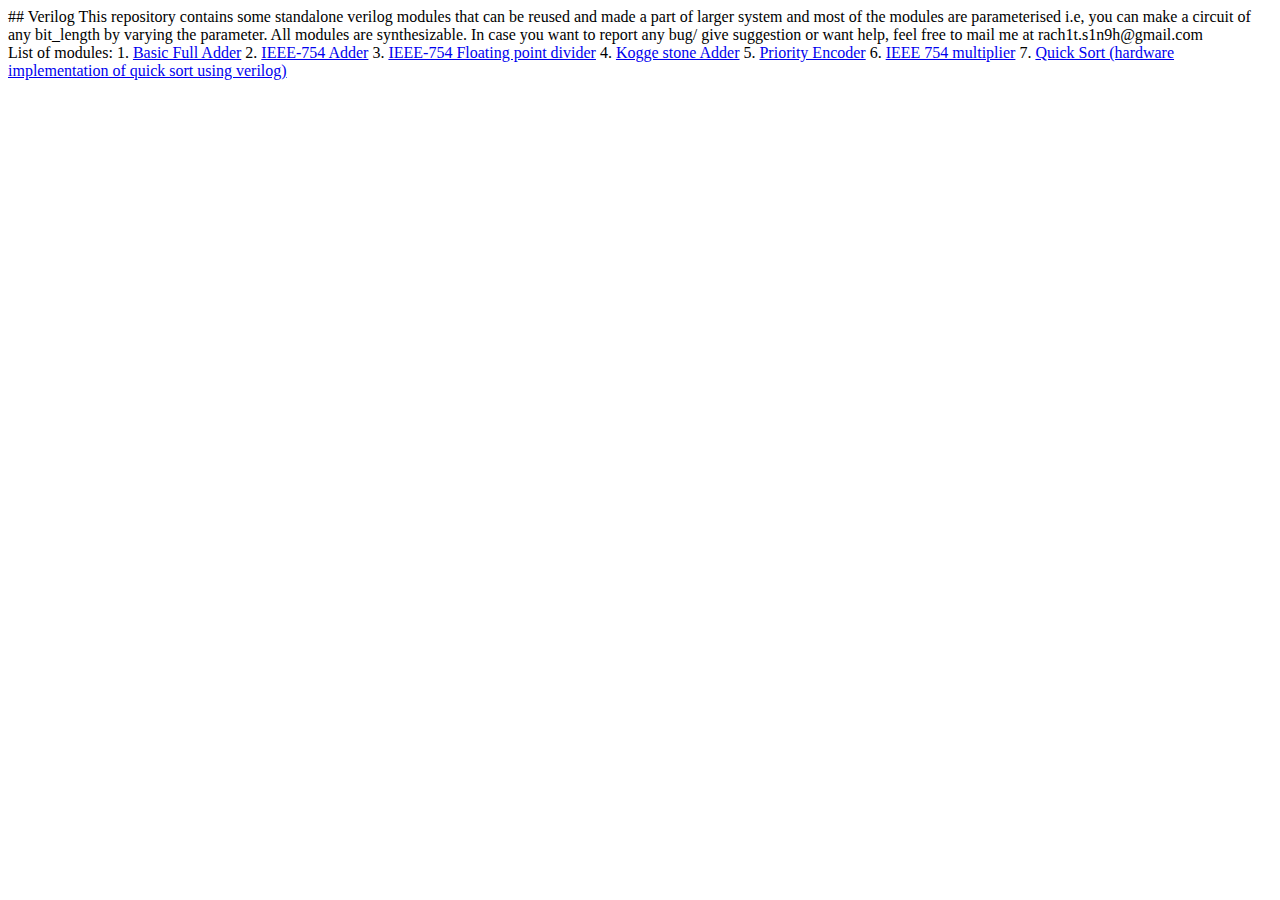
==== page.html @ f7a038d3 "Create page.html" ====
<!DOCTYPE html>
<html>
<body>
## Verilog
This repository contains some standalone verilog modules that can be reused and made a part of larger system and most of the modules are parameterised i.e, you can make a circuit of any bit_length by varying the parameter. All modules are synthesizable. In case you want to report any bug/ give suggestion or want help, feel free to mail me at rach1t.s1n9h@gmail.com 
<br> List of modules:
1. <a href="https://github.com/Rach1t/Verilog/tree/main/Basic%20Full%20Adder">Basic Full Adder</a>
2. <a href="https://github.com/Rach1t/Verilog/tree/main/IEEE-754%20Adder">IEEE-754 Adder</a>
3. <a href="https://github.com/Rach1t/Verilog/tree/main/IEEE-754%20Floating%20Point%20Divider">IEEE-754 Floating point divider</a>
4. <a href="https://github.com/Rach1t/Verilog/tree/main/Kogge%20Stone%20Adder">Kogge stone Adder</a>
5. <a href="https://github.com/Rach1t/Verilog/tree/main/Priority%20Encoder">Priority Encoder</a>
6. <a href="https://github.com/Rach1t/Verilog/tree/main/IEEE-754%20Multiplier">IEEE 754 multiplier</a>
7. <a href="https://github.com/Rach1t/Verilog/tree/main/Quick%20Sort">Quick Sort (hardware implementation of quick sort using verilog)</a>
</body>
</html>
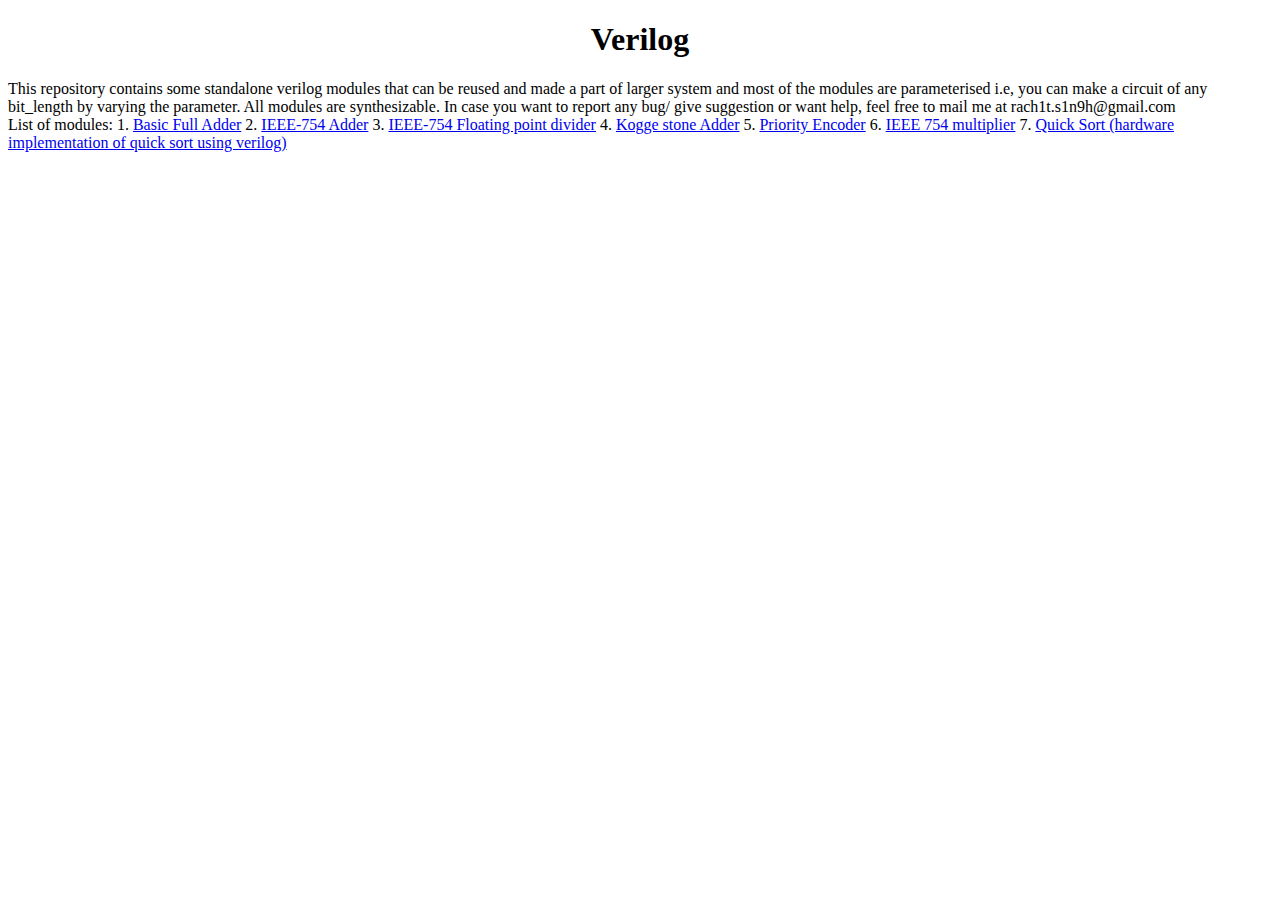
==== commit cda6410b: "Update page.html" ====
--- a/page.html
+++ b/page.html
@@ -1,7 +1,14 @@
 <!DOCTYPE html>
 <html>
+ <head>
+<style>
+h1 {text-align: center;}
+
+div {text-align: center;}
+</style>
+</head>
 <body>
-## Verilog
+  <h1> Verilog </h1>
 This repository contains some standalone verilog modules that can be reused and made a part of larger system and most of the modules are parameterised i.e, you can make a circuit of any bit_length by varying the parameter. All modules are synthesizable. In case you want to report any bug/ give suggestion or want help, feel free to mail me at rach1t.s1n9h@gmail.com 
 <br> List of modules:
 1. <a href="https://github.com/Rach1t/Verilog/tree/main/Basic%20Full%20Adder">Basic Full Adder</a>
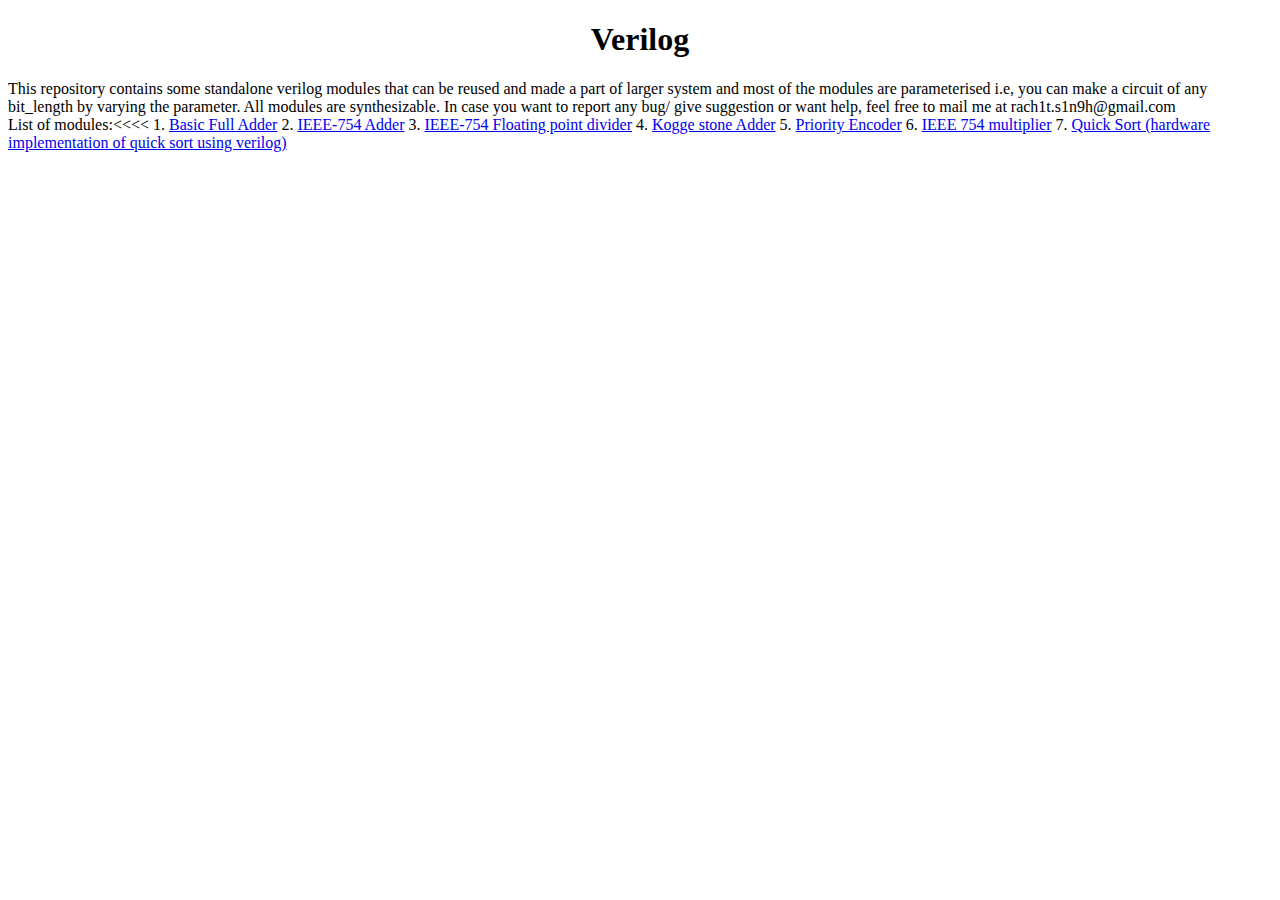
==== commit c14fd03e: "Update page.html" ====
--- a/page.html
+++ b/page.html
@@ -10,7 +10,7 @@
 <body>
   <h1> Verilog </h1>
 This repository contains some standalone verilog modules that can be reused and made a part of larger system and most of the modules are parameterised i.e, you can make a circuit of any bit_length by varying the parameter. All modules are synthesizable. In case you want to report any bug/ give suggestion or want help, feel free to mail me at rach1t.s1n9h@gmail.com 
-<br> List of modules:
+<br> List of modules:<<<<
 1. <a href="https://github.com/Rach1t/Verilog/tree/main/Basic%20Full%20Adder">Basic Full Adder</a>
 2. <a href="https://github.com/Rach1t/Verilog/tree/main/IEEE-754%20Adder">IEEE-754 Adder</a>
 3. <a href="https://github.com/Rach1t/Verilog/tree/main/IEEE-754%20Floating%20Point%20Divider">IEEE-754 Floating point divider</a>
